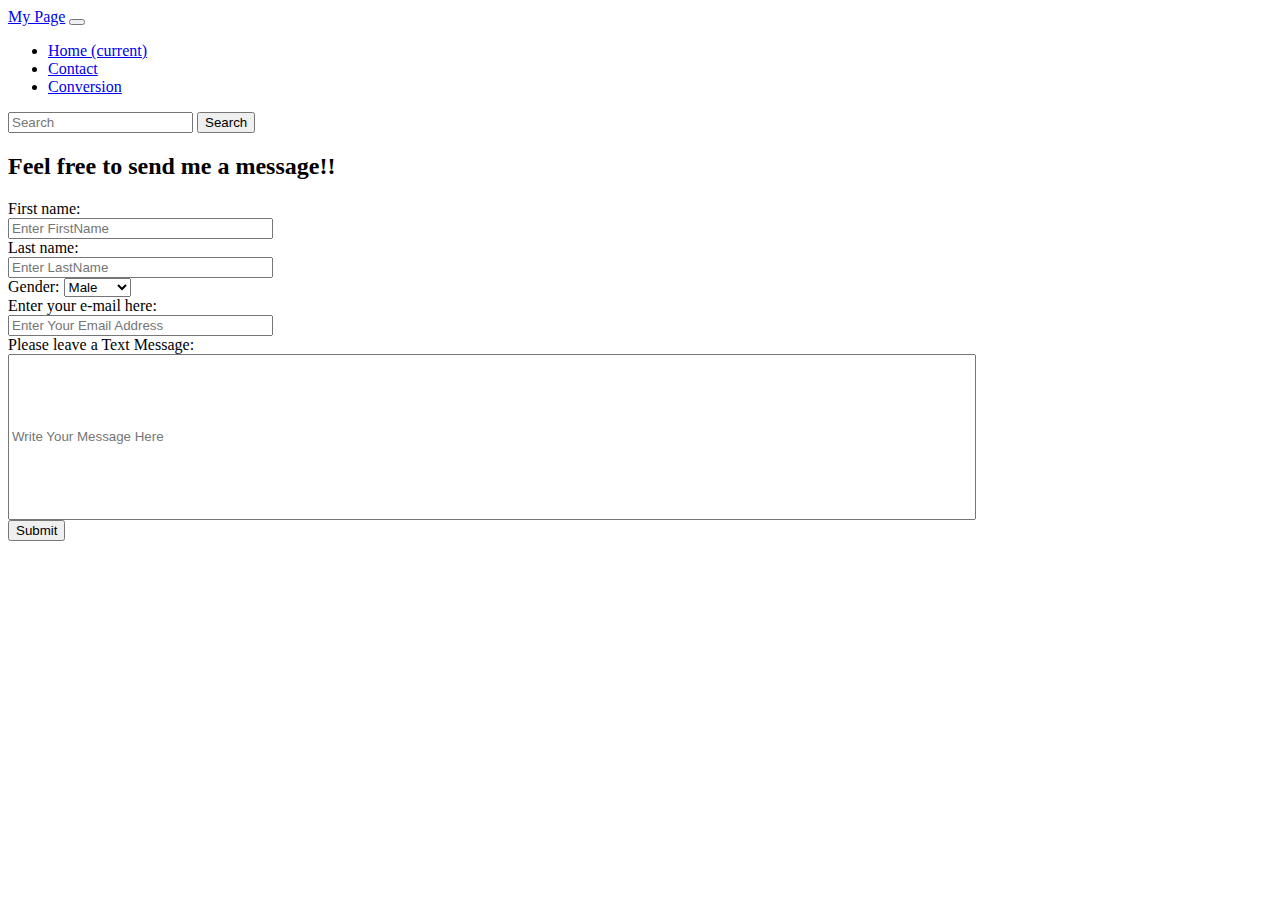
==== contact.html @ 4793a220 "all commits" ====
<!DOCTYPE html>
<html>
        <head>
                <meta name="author" content="Rohith Bharadwaj">
              
                <!-- Bootstrap required meta tags-->
                <meta charset="UTF8">
                <meta name="viewport" content="width=device-width, initial-scale=1, shrink-to-fit=no">
              
                <!-- Link to CSS-->
                <link rel="stylesheet" href="https://stackpath.bootstrapcdn.com/bootstrap/4.2.1/css/bootstrap.min.css" integrity="sha384-GJzZqFGwb1QTTN6wy59ffF1BuGJpLSa9DkKMp0DgiMDm4iYMj70gZWKYbI706tWS"
                  crossorigin="anonymous">
              
                <link rel="stylesheet" href="C:\Users\s534783\Documents\44-563\rbharadwaj\CSS\Rohith.css">
              
                <title>Rohith Bharadwaj</title>
              
              
              
              </head>
              
              <body background="WhatsApp Image 2019-02-08 at 9.44.12 AM.jpeg" class="image">
              
              
                <header>
                  <nav class="navbar navbar-expand-md navbar-dark fixed-top bg-dark">
                    <a class="navbar-brand" href="index.html">My Page</a>
                    <button class="navbar-toggler" type="button" data-toggle="collapse" data-target="#navbarCollapse" aria-controls="navbarCollapse"
                      aria-expanded="false" aria-label="Toggle navigation">
                      <span class="navbar-toggler-icon"></span>
                    </button>
                    <div class="collapse navbar-collapse flex-container" id="navbarCollapse">
                      <ul class="navbar-nav mr-auto">
                        <li class="nav-item ">
                          <a class="nav-link disable" href="index.html">Home <span class="sr-only">(current)</span></a>
                        </li>
                        <li class="nav-item">
                          <a class="nav-link active" href="contact.html">Contact</a>
                        </li>
                        <li class="nav-item">
                          <a class="nav-link disable " href="interaction.html">Conversion</a>
                        </li>
                      </ul>
                      <form class="form-inline mt-2 mt-md-0">
                        <input class="form-control mr-sm-2" type="text" placeholder="Search" aria-label="Search">
                        <button class="btn btn-outline-success my-2 my-sm-0" type="submit">Search</button>
                      </form>
                    </div>
                  </nav>
                  <h2>
                      
                    Feel free to send me a message!!
                  </h1>
                  <section id="container">
                  <form class="input
                  ">
                        First name:<br>
                        <input type="text" name="firstname" placeholder="Enter FirstName" size=30 required=""><br>
                        Last name:<br>
                        <input type="text" name="lastname"  placeholder="Enter LastName" size=30 required="">
                        <br>
                      
                        Gender:
                        <select>
                                <option value="Male">Male</option>
                                <option value="Female">Female</option>
                                                              
                              </select>
                              <br>
                              Enter your e-mail here:<br>
                              <input type="text" name="e-mail" placeholder="Enter Your Email Address" size=30 required=""><br>
                              Please leave a Text Message:<br>
                              <input type="text" name="Subject" style="height:12em; width:60rem" placeholder="Write Your Message Here">
                              

                              </style>
                              <br>
                                 
                              <input type="submit" value="Submit">
                      </form>
                    </section>  

                  </body>
</html>
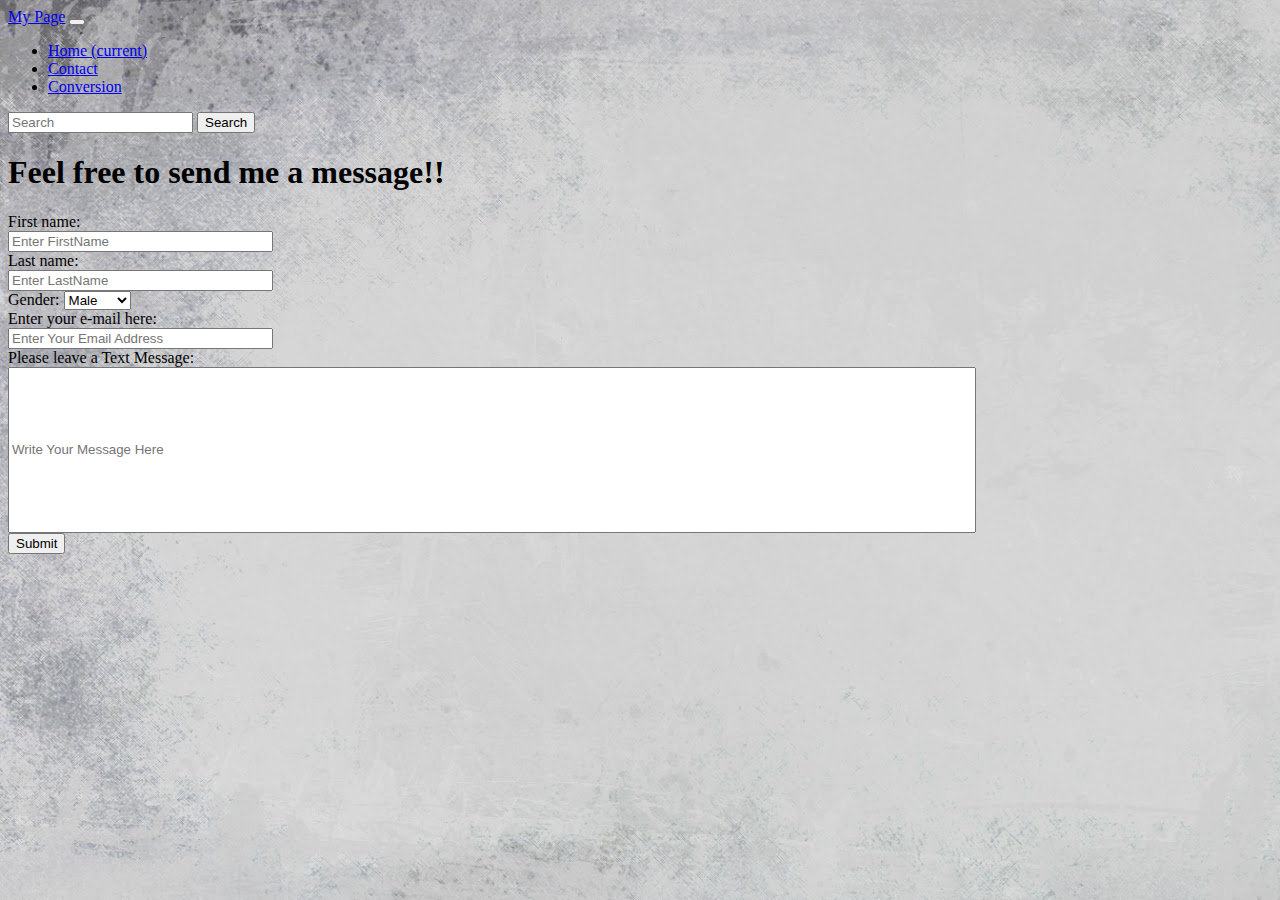
==== commit 59454f68: "images" ====
--- a/contact.html
+++ b/contact.html
@@ -20,7 +20,7 @@
               
               </head>
               
-              <body background="WhatsApp Image 2019-02-08 at 9.44.12 AM.jpeg" class="image">
+              <body background="backgorund.jpg" class="bgimg">
               
               
                 <header>
@@ -39,7 +39,7 @@
                           <a class="nav-link active" href="contact.html">Contact</a>
                         </li>
                         <li class="nav-item">
-                          <a class="nav-link disable " href="interaction.html">Conversion</a>
+                          <a class="nav-link disable " href="converter.html"">Conversion</a>
                         </li>
                       </ul>
                       <form class="form-inline mt-2 mt-md-0">
@@ -48,8 +48,7 @@
                       </form>
                     </div>
                   </nav>
-                  <h2>
-                      
+                  <h1>
                     Feel free to send me a message!!
                   </h1>
                   <section id="container">
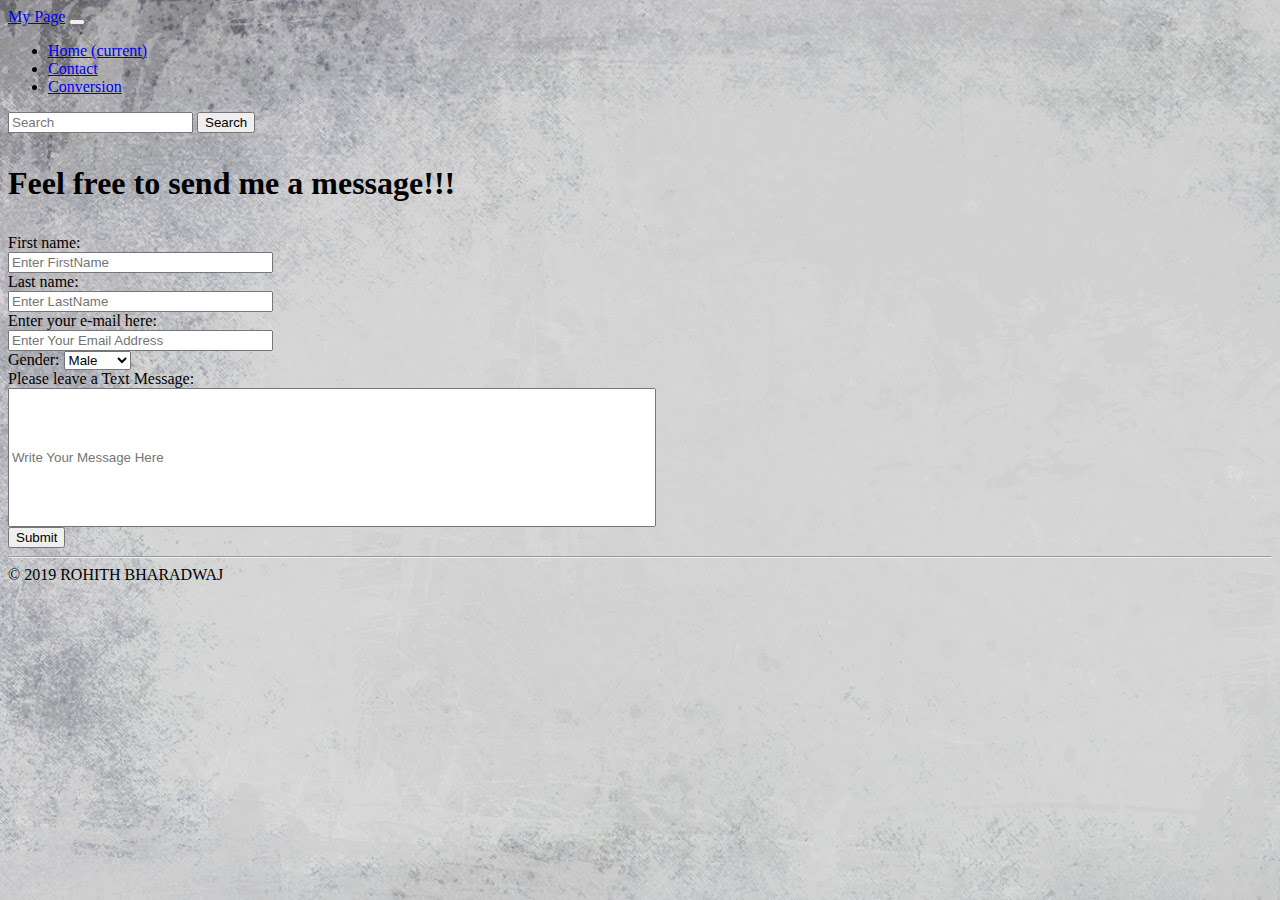
==== commit 8c650d43: "hr" ====
--- a/contact.html
+++ b/contact.html
@@ -49,7 +49,7 @@
                     </div>
                   </nav>
                   <h1>
-                    Feel free to send me a message!!
+                    <p class="text-center w-responsive mx-auto mb-5">Feel free to send me a message!!!</p>
                   </h1>
                   <section id="container">
                   <form class="input
@@ -59,7 +59,8 @@
                         Last name:<br>
                         <input type="text" name="lastname"  placeholder="Enter LastName" size=30 required="">
                         <br>
-                      
+                              Enter your e-mail here:<br>
+                              <input type="text" name="e-mail" placeholder="Enter Your Email Address" size=30 required=""><br>
                         Gender:
                         <select>
                                 <option value="Male">Male</option>
@@ -67,10 +68,8 @@
                                                               
                               </select>
                               <br>
-                              Enter your e-mail here:<br>
-                              <input type="text" name="e-mail" placeholder="Enter Your Email Address" size=30 required=""><br>
                               Please leave a Text Message:<br>
-                              <input type="text" name="Subject" style="height:12em; width:60rem" placeholder="Write Your Message Here">
+                              <input type="text" name="Subject" style="height:10em; width:40rem" placeholder="Write Your Message Here">
                               
 
                               </style>
@@ -79,6 +78,10 @@
                               <input type="submit" value="Submit">
                       </form>
                     </section>  
+                    <hr>
+                    <footer class="footer">
+                        &copy; 2019 ROHITH BHARADWAJ
+                    </footer>
 
                   </body>
 </html>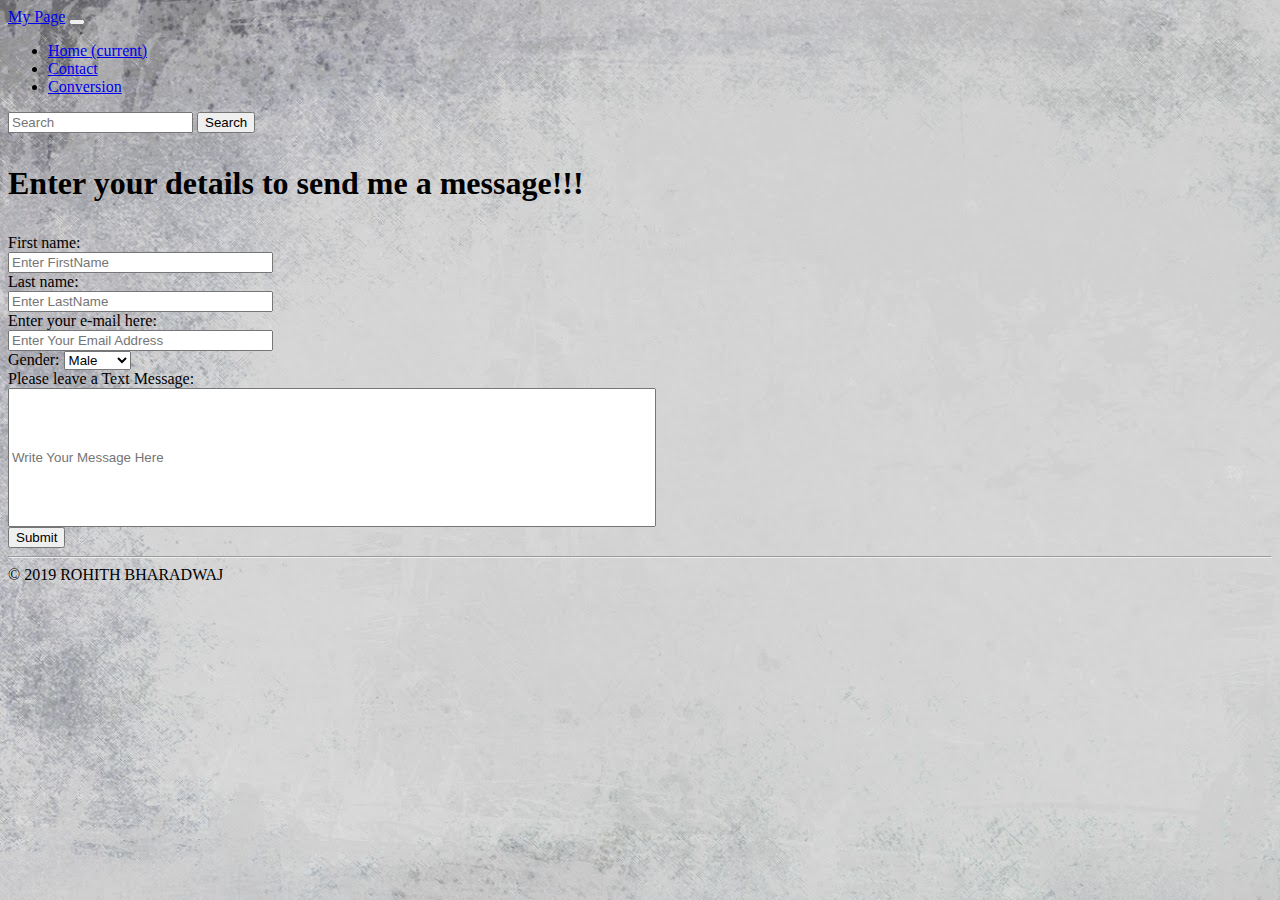
==== commit bd7c1f28: "contact" ====
--- a/contact.html
+++ b/contact.html
@@ -49,7 +49,7 @@
                     </div>
                   </nav>
                   <h1>
-                    <p class="text-center w-responsive mx-auto mb-5">Feel free to send me a message!!!</p>
+                    <p class="text-center w-responsive mx-auto mb-5">Enter your details to send me a message!!!</p>
                   </h1>
                   <section id="container">
                   <form class="input
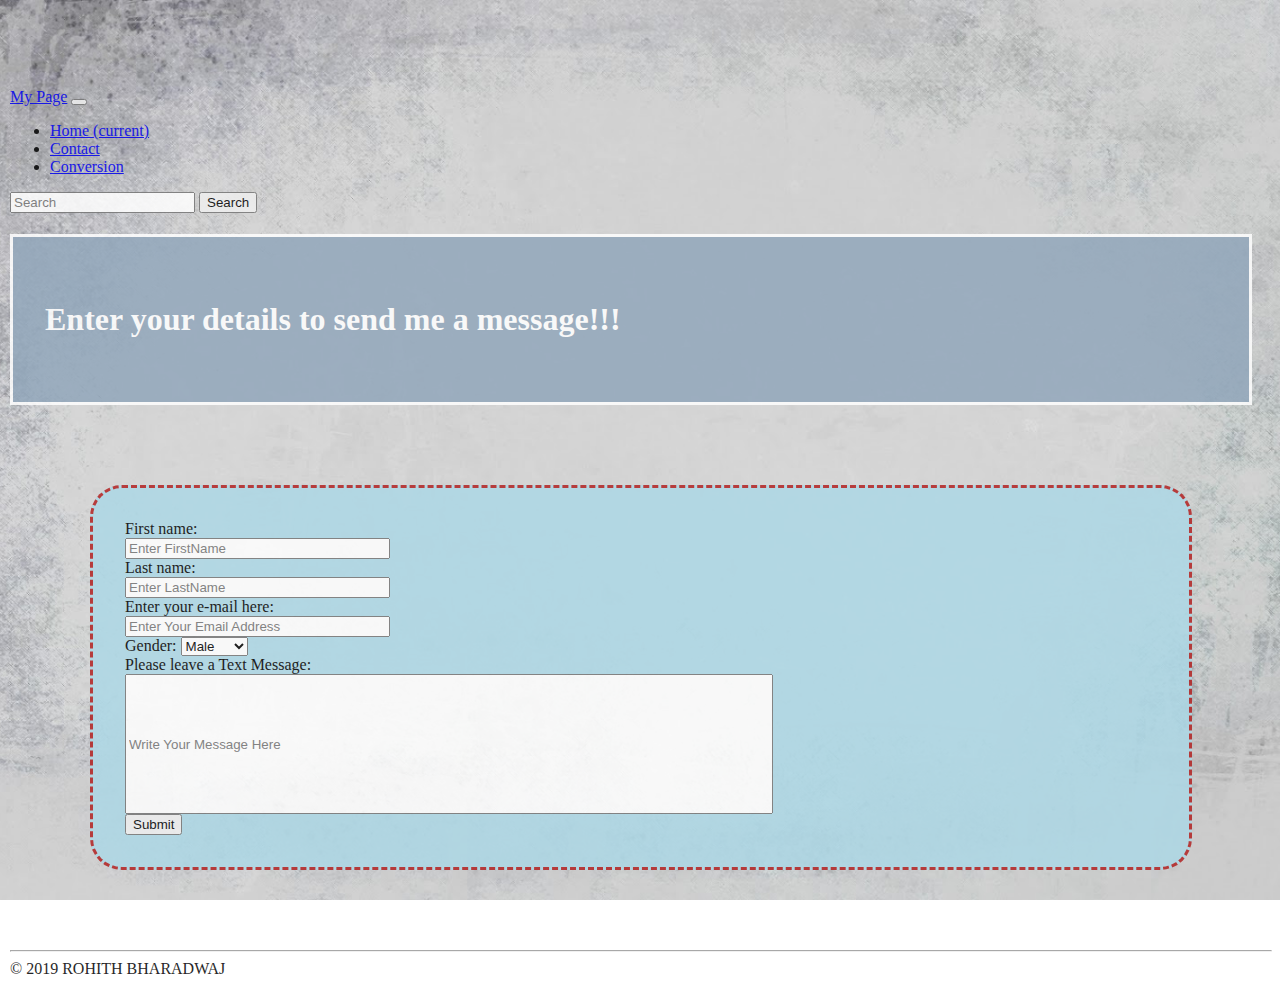
==== commit d666e24b: "updated contact html" ====
--- a/contact.html
+++ b/contact.html
@@ -12,7 +12,7 @@
                 <link rel="stylesheet" href="https://stackpath.bootstrapcdn.com/bootstrap/4.2.1/css/bootstrap.min.css" integrity="sha384-GJzZqFGwb1QTTN6wy59ffF1BuGJpLSa9DkKMp0DgiMDm4iYMj70gZWKYbI706tWS"
                   crossorigin="anonymous">
               
-                <link rel="stylesheet" href="C:\Users\s534783\Documents\44-563\rbharadwaj\CSS\Rohith.css">
+                <link rel="stylesheet" href="./CSS/Rohith.css">
               
                 <title>Rohith Bharadwaj</title>
               
--- a/CSS/Rohith.css
+++ b/CSS/Rohith.css
@@ -0,0 +1,63 @@
+body {
+    padding-top: 5rem;
+    margin-left: 10px;
+  }
+  
+  body, html {
+    height: 100%;
+  }
+  
+  .video-wrapper {
+    width: 100%;
+    background-color: lightblue;
+  }
+  
+  section {
+    margin: 1rem;
+    padding: 2rem;
+    background-color: lightblue;
+    border-radius: 2em;
+    border-style: dashed;
+    border-radius: 2em;
+    border-color: firebrick;
+  }
+  
+  .bgimg {
+    
+    height: 100%;
+    position: relative;
+    opacity: 0.85;
+    background-position: center;
+    background-repeat: no-repeat;
+    background-size: cover;
+    background-attachment: fixed; 
+  }
+  /*class*/
+.important{
+  color: firebrick;
+}
+.icon{
+  width:1rem;
+  height: 17px;
+  
+}
+.video{
+  margin: 1rem;
+  margin-right: 2rem;
+}
+#container
+{
+  margin:5rem;
+}
+
+h1 {
+  border-style : solid;
+  padding-top : 1em;
+  padding-bottom : 1em;
+  padding-left: 1em;
+  background-color : rgb(146, 167, 187);
+  color : white;
+  margin-right: 20px;
+
+}
+  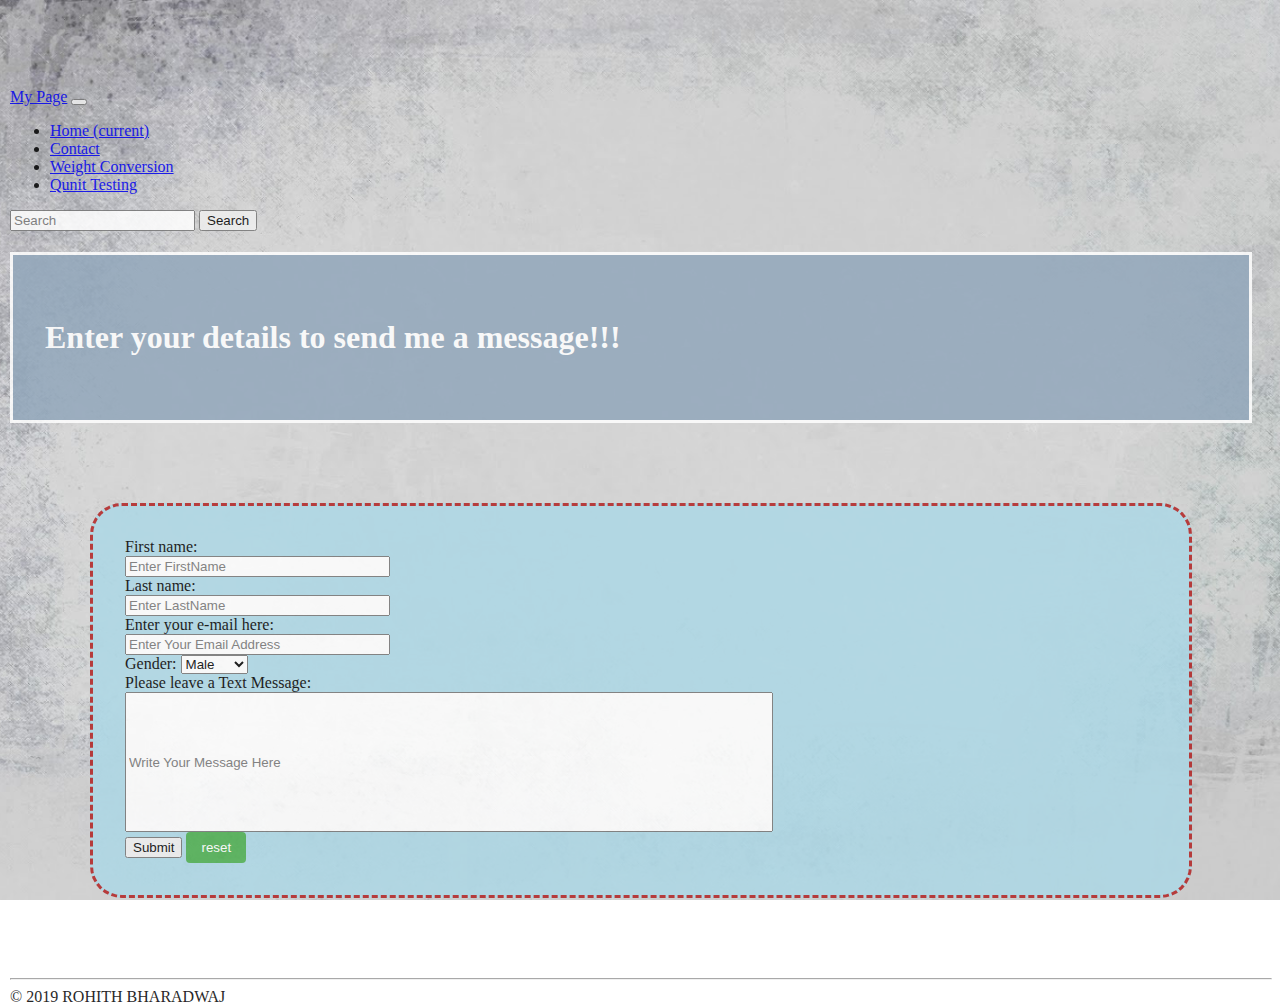
==== commit 6c297feb: "jquery and ajax changes" ====
--- a/contact.html
+++ b/contact.html
@@ -39,7 +39,10 @@
                           <a class="nav-link active" href="contact.html">Contact</a>
                         </li>
                         <li class="nav-item">
-                          <a class="nav-link disable " href="converter.html"">Conversion</a>
+                          <a class="nav-link disable " href="converter.html"">Weight Conversion</a>
+                        </li>
+                        <li class="nav-item">
+                          <a class="nav-link" href="Qunit.html">Qunit Testing</a>
                         </li>
                       </ul>
                       <form class="form-inline mt-2 mt-md-0">
@@ -76,6 +79,8 @@
                               <br>
                                  
                               <input type="submit" value="Submit">
+                              <input type="reset" value="reset">
+                              <br>
                       </form>
                     </section>  
                     <hr>
--- a/CSS/Rohith.css
+++ b/CSS/Rohith.css
@@ -60,4 +60,12 @@
   margin-right: 20px;
 
 }
+input[type=reset] {
+  background-color: #4CAF50;
+  color: white;
+  padding: 8px 15px;
+  border: none;
+  border-radius: 4px;
+  cursor: pointer;
+}
   